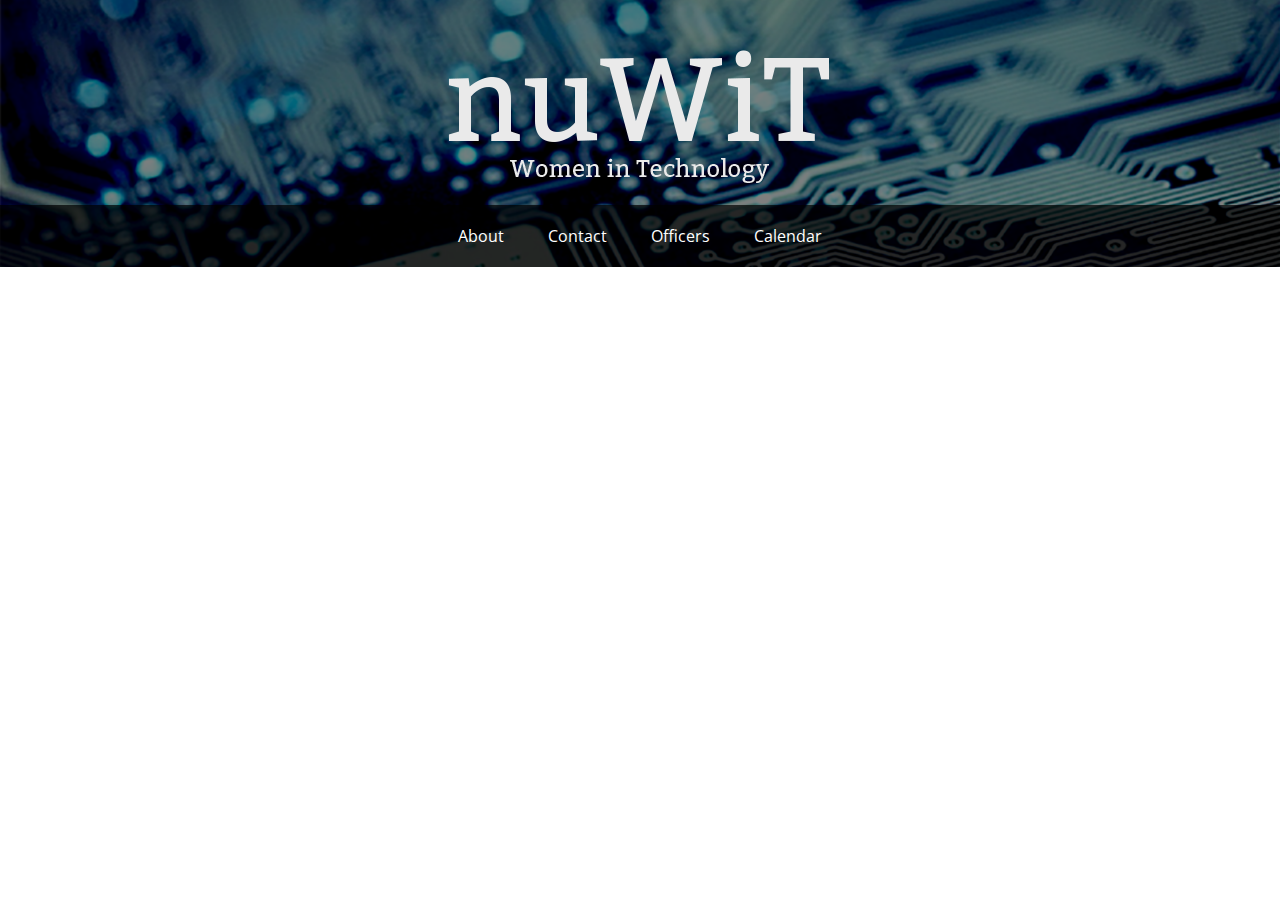
==== index.html @ 977e8782 "Moved everything here for posterity." ====
<!DOCTYPE html>
<html>
<head>
	<title>nuWiT</title>
	<link href='http://fonts.googleapis.com/css?family=Open+Sans:400,300,600,700' rel='stylesheet' type='text/css'>
	<link rel="stylesheet" type="text/css" href="css/main.css">
	<script src="//code.jquery.com/jquery-1.11.0.min.js"></script>
	<script src="js/main.js"></script>
</head>
<body class="cf">
	<header>
		<!-- <h1><i>(</i>cis<i>)</i>ters</h1> -->
		<img src="img/NU_WiT_logo_textonly.png" alt="nuWiT">
		<!-- <p class="sub">Women in Technology</p> -->
		<nav>
			<ul>
				<li><a href="#about">About</a></li>
				<li><a href="#contact">Contact</a></li>
				<li><a href="#officers">Officers</a></li>
				<li><a href="#calendar">Calendar</a></li>
			</ul>
		</nav>
	</header>
	<div id="content">

	</div>
</body>
</html>
---- css/main.css ----
body{
	display:block;
	margin:0;
	-webkit-font-smoothing:antialiased;
	font-family:'Open Sans', sans-serif;
}
a{
	color:#FFF;
	text-decoration: none;
}
header{
	/*background:#000;*/
	overflow:auto;
	color:#FFF;
	font-family:'Open Sans', sans-serif;
	text-align: center;
	background: url("../img/NU_WiT_background.png") no-repeat center;
	-webkit-background-size: cover;
	-moz-background-size: cover;
	-o-background-size: cover;
	background-size: cover;
}
header h1{
	font-weight:300;
	font-size:102px;
	margin:0 ;
}
header h1 i{
	text-decoration: none;
	font-style:normal;
	color: #144A63;
}
header p{
	font-style:italic;
	margin-top:0;
}
header ul{
	list-style: none;
	display:inline;
	padding:0;
}
header ul li{
	list-style: none;
	display:inline-block;
	padding:20px;
}
nav{
	background-color: rgba(0, 0, 0, .7);
}
#content{
	width: 800px;
	margin:25px auto;
}
#content h1{
	border-bottom: 2px solid #144A63;
	font-weight: 400;
}
#content h2{
	font-weight:600;
	border-bottom: 2px solid #144A63;
}
#content h3{
	font-weight:400;
}
#content h3 a{
	color: #144A63;
}
#content p{
	width:700px;
}
#content p img{
	display: inline;
	float:left;
	margin-right:10px;
}
/* MAYBE? */
header ul li:hover{
	background-color: #144A63;
}

/*CLEARFIX*/
.cf:before,
.cf:after {
    content: " "; /* 1 */
    display: table; /* 2 */
}

.cf:after {
    clear: both;
}
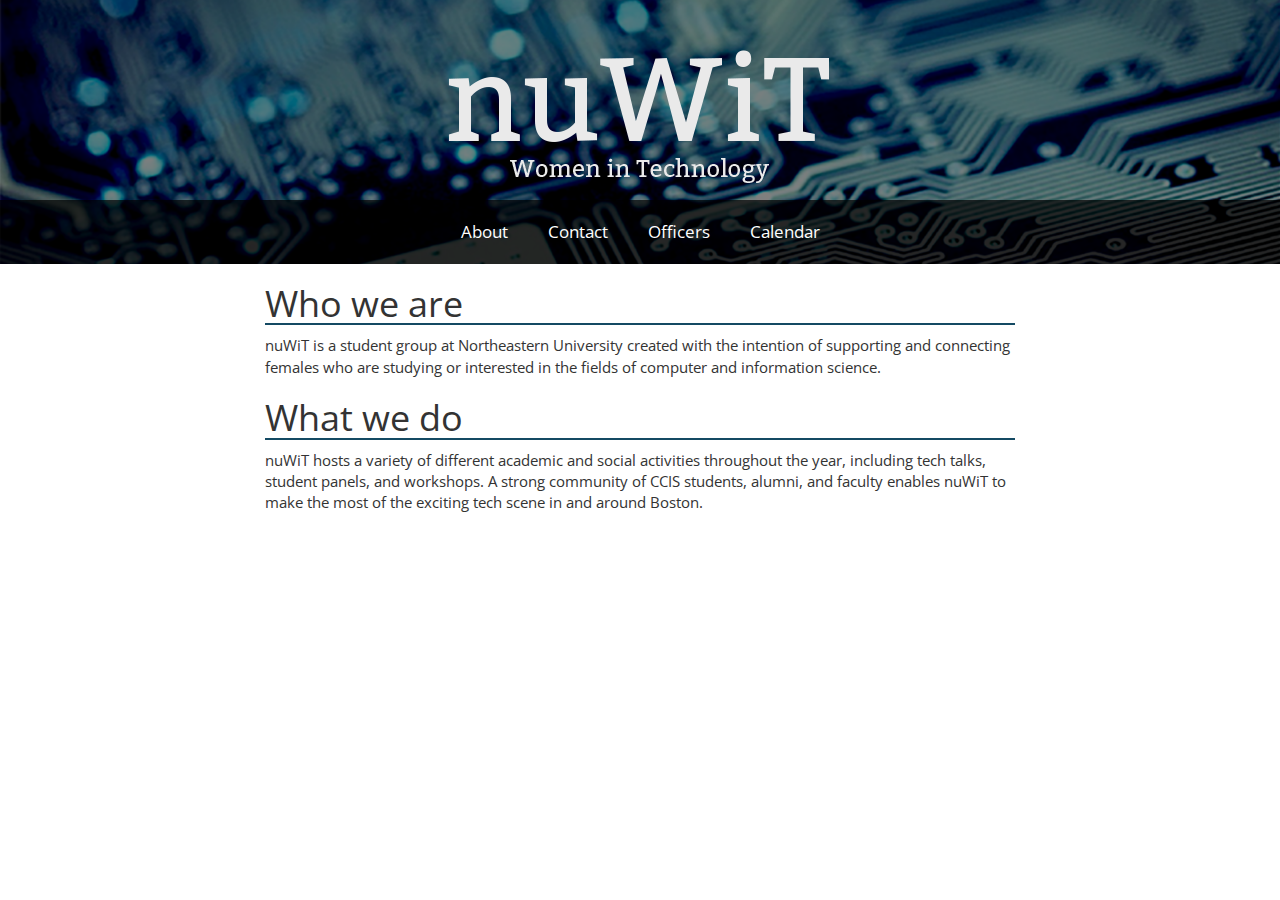
==== commit a5cb92d6: "STATIC IS THE FUTURE. We use bootstrap, harp, and we don't use js for rendering page contents." ====
--- a/index.html
+++ b/index.html
@@ -1,28 +1,7 @@
-<!DOCTYPE html>
-<html>
-<head>
-	<title>nuWiT</title>
-	<link href='http://fonts.googleapis.com/css?family=Open+Sans:400,300,600,700' rel='stylesheet' type='text/css'>
-	<link rel="stylesheet" type="text/css" href="css/main.css">
-	<script src="//code.jquery.com/jquery-1.11.0.min.js"></script>
-	<script src="js/main.js"></script>
-</head>
-<body class="cf">
-	<header>
-		<!-- <h1><i>(</i>cis<i>)</i>ters</h1> -->
-		<img src="img/NU_WiT_logo_textonly.png" alt="nuWiT">
-		<!-- <p class="sub">Women in Technology</p> -->
-		<nav>
-			<ul>
-				<li><a href="#about">About</a></li>
-				<li><a href="#contact">Contact</a></li>
-				<li><a href="#officers">Officers</a></li>
-				<li><a href="#calendar">Calendar</a></li>
-			</ul>
-		</nav>
-	</header>
-	<div id="content">
-
-	</div>
-</body>
-</html>+<!DOCTYPE html><html lang="en"><head><meta charset="utf-8"><meta http-equiv="X-UA-Compatible" content="IE=edge"><meta name="viewport" content="width=device-width, initial-scale=1.0, maximum-scale=1.0"><title>nuWiT</title><link rel="stylesheet" href="https://maxcdn.bootstrapcdn.com/bootstrap/3.3.5/css/bootstrap.min.css"><link rel="stylesheet" type="text/css" href="css/main.css"><link href="http://fonts.googleapis.com/css?family=Open+Sans:400,300,600,700" rel="stylesheet" type="text/css"></head><body><header><img src="img/NU_WiT_logo_textonly.png" alt="nuWiT"><nav><ul><li><a href="index.html">About</a></li><li><a href="contact.html">Contact</a></li><li><a href="officers.html">Officers</a></li><li><a href="calendar.html">Calendar</a></li></ul></nav></header><div class="container"><div class="row"><div class="col-sm-10 col-sm-offset-1 col-md-8 col-md-offset-2"><h1>Who we are</h1><p>nuWiT is a student group at Northeastern University created with the intention
+of supporting and connecting females who are studying or interested in the
+fields of computer and information science.</p>
+<h1>What we do</h1><p>nuWiT hosts a variety of different academic and social activities throughout the
+year, including tech talks, student panels, and workshops. A strong community of
+CCIS students, alumni, and faculty enables nuWiT to make the most of the
+exciting tech scene in and around Boston.</p></div></div></div></body><script src="https://ajax.googleapis.com/ajax/libs/jquery/1.11.3/jquery.min.js"></script><script src="https://maxcdn.bootstrapcdn.com/bootstrap/3.3.5/js/bootstrap.min.js"></script></html>--- a/css/main.css
+++ b/css/main.css
@@ -1,91 +1 @@
-body{
-	display:block;
-	margin:0;
-	-webkit-font-smoothing:antialiased;
-	font-family:'Open Sans', sans-serif;
-}
-a{
-	color:#FFF;
-	text-decoration: none;
-}
-header{
-	/*background:#000;*/
-	overflow:auto;
-	color:#FFF;
-	font-family:'Open Sans', sans-serif;
-	text-align: center;
-	background: url("../img/NU_WiT_background.png") no-repeat center;
-	-webkit-background-size: cover;
-	-moz-background-size: cover;
-	-o-background-size: cover;
-	background-size: cover;
-}
-header h1{
-	font-weight:300;
-	font-size:102px;
-	margin:0 ;
-}
-header h1 i{
-	text-decoration: none;
-	font-style:normal;
-	color: #144A63;
-}
-header p{
-	font-style:italic;
-	margin-top:0;
-}
-header ul{
-	list-style: none;
-	display:inline;
-	padding:0;
-}
-header ul li{
-	list-style: none;
-	display:inline-block;
-	padding:20px;
-}
-nav{
-	background-color: rgba(0, 0, 0, .7);
-}
-#content{
-	width: 800px;
-	margin:25px auto;
-}
-#content h1{
-	border-bottom: 2px solid #144A63;
-	font-weight: 400;
-}
-#content h2{
-	font-weight:600;
-	border-bottom: 2px solid #144A63;
-}
-#content h3{
-	font-weight:400;
-}
-#content h3 a{
-	color: #144A63;
-}
-#content p{
-	width:700px;
-}
-#content p img{
-	display: inline;
-	float:left;
-	margin-right:10px;
-}
-/* MAYBE? */
-header ul li:hover{
-	background-color: #144A63;
-}
-
-/*CLEARFIX*/
-.cf:before,
-.cf:after {
-    content: " "; /* 1 */
-    display: table; /* 2 */
-}
-
-.cf:after {
-    clear: both;
-}
-
+body{display:block;margin:0;-webkit-font-smoothing:antialiased;font-family:'Open Sans',sans-serif;font-size:1.5rem}header{overflow:auto;color:#FFF;font-family:'Open Sans',sans-serif;text-align:center;background:url("../img/NU_WiT_background.png") no-repeat center;background-size:cover}header h1{font-weight:300;font-size:102px;margin:0}header h1 i{text-decoration:none;font-style:normal;color:#144A63}header p{font-style:italic;margin-top:0}header ul{list-style:none;display:inline;padding:0}header ul li{list-style:none;display:inline-block;padding:20px}header ul li:hover{background-color:#144A63}header nav{background-color:rgba(0,0,0,0.7);font-size:1.1em}header nav ul>li>a{color:#FFF}header nav ul>li>a:hover{color:#fff;text-decoration:none}h1{border-bottom:2px solid #144A63;font-weight:400}h2{font-weight:600;border-bottom:2px solid #144A63}h3{font-weight:400}h3 a{color:#144A63}#content p img{display:inline;float:left;margin-right:10px}.cf:before,.cf:after{content:" ";display:table}.cf:after{clear:both}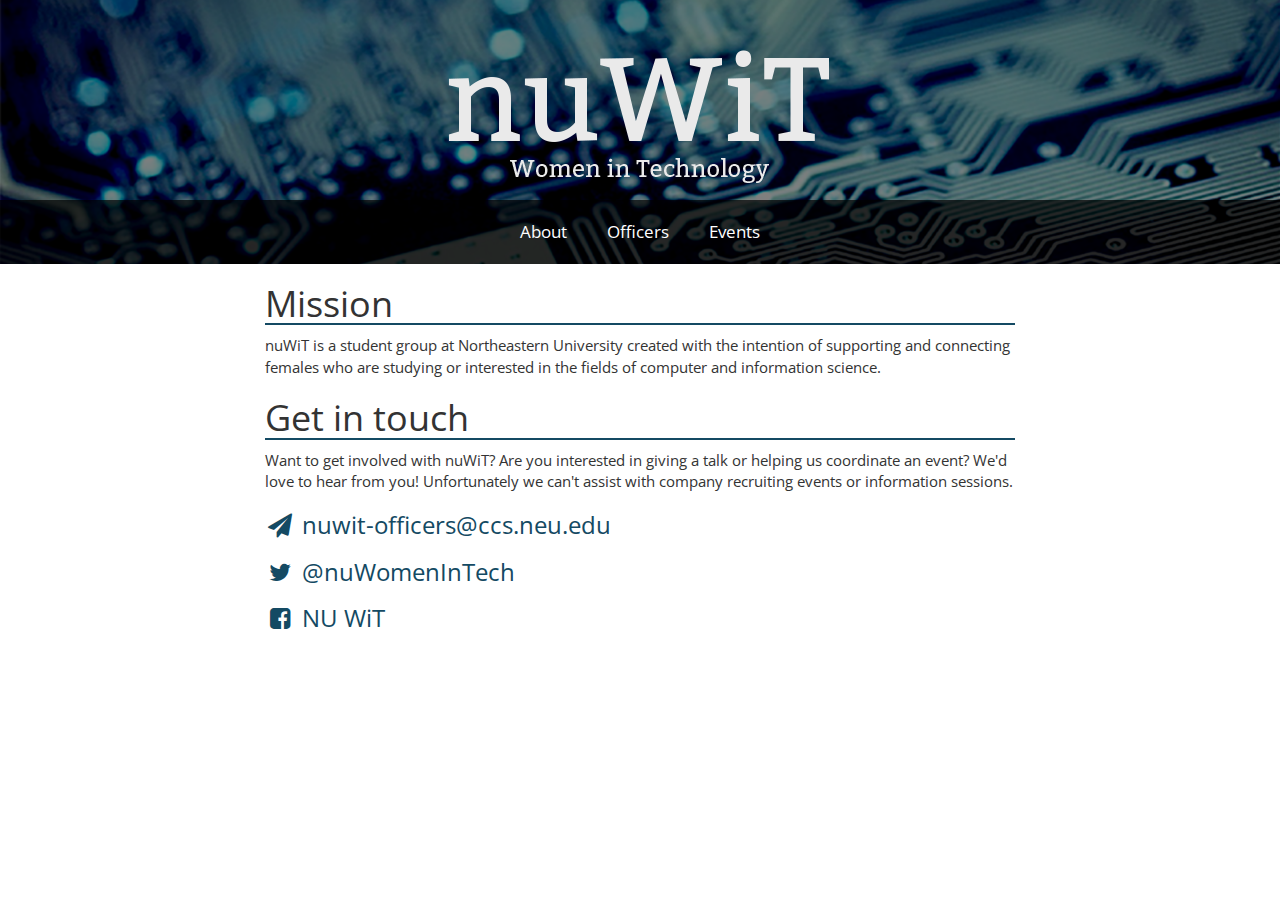
==== commit f9649de4: "compile" ====
--- a/index.html
+++ b/index.html
@@ -1,7 +1,6 @@
-<!DOCTYPE html><html lang="en"><head><meta charset="utf-8"><meta http-equiv="X-UA-Compatible" content="IE=edge"><meta name="viewport" content="width=device-width, initial-scale=1.0, maximum-scale=1.0"><title>nuWiT</title><link rel="stylesheet" href="https://maxcdn.bootstrapcdn.com/bootstrap/3.3.5/css/bootstrap.min.css"><link rel="stylesheet" type="text/css" href="css/main.css"><link href="http://fonts.googleapis.com/css?family=Open+Sans:400,300,600,700" rel="stylesheet" type="text/css"></head><body><header><img src="img/NU_WiT_logo_textonly.png" alt="nuWiT"><nav><ul><li><a href="index.html">About</a></li><li><a href="contact.html">Contact</a></li><li><a href="officers.html">Officers</a></li><li><a href="calendar.html">Calendar</a></li></ul></nav></header><div class="container"><div class="row"><div class="col-sm-10 col-sm-offset-1 col-md-8 col-md-offset-2"><h1>Who we are</h1><p>nuWiT is a student group at Northeastern University created with the intention
+<!DOCTYPE html><html lang="en"><head><meta charset="utf-8"><meta http-equiv="X-UA-Compatible" content="IE=edge"><meta name="viewport" content="width=device-width, initial-scale=1.0, maximum-scale=1.0"><title>nuWiT</title><link rel="stylesheet" href="https://maxcdn.bootstrapcdn.com/bootstrap/3.3.5/css/bootstrap.min.css"><link rel="stylesheet" href="https://maxcdn.bootstrapcdn.com/font-awesome/4.4.0/css/font-awesome.min.css"><link rel="stylesheet" type="text/css" href="/css/main.css"><link href="http://fonts.googleapis.com/css?family=Open+Sans:400,300,600,700" rel="stylesheet" type="text/css"></head><body><header><img src="/img/NU_WiT_logo_textonly.png" alt="nuWiT"><nav><ul><li><a href="/index">About</a></li><li><a href="/officers">Officers</a></li><li><a href="/events">Events</a></li></ul></nav></header><div class="container"><div class="row"><div class="col-sm-10 col-sm-offset-1 col-md-8 col-md-offset-2"><h1>Mission</h1><p>nuWiT is a student group at Northeastern University created with the intention
 of supporting and connecting females who are studying or interested in the
-fields of computer and information science.</p>
-<h1>What we do</h1><p>nuWiT hosts a variety of different academic and social activities throughout the
-year, including tech talks, student panels, and workshops. A strong community of
-CCIS students, alumni, and faculty enables nuWiT to make the most of the
-exciting tech scene in and around Boston.</p></div></div></div></body><script src="https://ajax.googleapis.com/ajax/libs/jquery/1.11.3/jquery.min.js"></script><script src="https://maxcdn.bootstrapcdn.com/bootstrap/3.3.5/js/bootstrap.min.js"></script></html>+fields of computer and information science.</p><h1>Get in touch</h1><p> 
+Want to get involved with nuWiT? Are you interested in giving a talk or 
+helping us coordinate an event? We'd love to hear from you! Unfortunately
+we can't assist with company recruiting events or information sessions.</p><h3> <a href="mailto:nuwit@ccs.neu.edu"><i class="fa fa-fw fa-paper-plane"></i> nuwit-officers@ccs.neu.edu</a></h3><h3> <a href="https://twitter.com/nuWomenInTech"><i class="fa fa-fw fa-twitter"></i> @nuWomenInTech</a></h3><h3> <a href="https://www.facebook.com/groups/nucisters/"><i class="fa fa-fw fa-facebook-square"></i> NU WiT</a></h3></div></div></div></body><script src="https://ajax.googleapis.com/ajax/libs/jquery/1.11.3/jquery.min.js"></script><script src="https://maxcdn.bootstrapcdn.com/bootstrap/3.3.5/js/bootstrap.min.js"></script></html>--- a/css/main.css
+++ b/css/main.css
@@ -1 +1 @@
-body{display:block;margin:0;-webkit-font-smoothing:antialiased;font-family:'Open Sans',sans-serif;font-size:1.5rem}header{overflow:auto;color:#FFF;font-family:'Open Sans',sans-serif;text-align:center;background:url("../img/NU_WiT_background.png") no-repeat center;background-size:cover}header h1{font-weight:300;font-size:102px;margin:0}header h1 i{text-decoration:none;font-style:normal;color:#144A63}header p{font-style:italic;margin-top:0}header ul{list-style:none;display:inline;padding:0}header ul li{list-style:none;display:inline-block;padding:20px}header ul li:hover{background-color:#144A63}header nav{background-color:rgba(0,0,0,0.7);font-size:1.1em}header nav ul>li>a{color:#FFF}header nav ul>li>a:hover{color:#fff;text-decoration:none}h1{border-bottom:2px solid #144A63;font-weight:400}h2{font-weight:600;border-bottom:2px solid #144A63}h3{font-weight:400}h3 a{color:#144A63}#content p img{display:inline;float:left;margin-right:10px}.cf:before,.cf:after{content:" ";display:table}.cf:after{clear:both}+body{display:block;margin:0;-webkit-font-smoothing:antialiased;font-family:'Open Sans',sans-serif;font-size:1.5rem}a:hover{text-decoration:none}header{overflow:auto;color:#FFF;font-family:'Open Sans',sans-serif;text-align:center;background:url("../img/NU_WiT_background.png") no-repeat center;background-size:cover}header h1{font-weight:300;font-size:102px;margin:0}header h1 i{text-decoration:none;font-style:normal;color:#144A63}header p{font-style:italic;margin-top:0}header ul{list-style:none;display:inline;padding:0}header ul li{list-style:none;display:inline-block;padding:20px}header ul li:hover{background-color:#144A63}header nav{background-color:rgba(0,0,0,0.7);font-size:1.1em}header nav ul>li>a{color:#FFF}header nav ul>li>a:hover{color:#fff;text-decoration:none}h1{border-bottom:2px solid #144A63;font-weight:400}h2{font-weight:600}h3{font-weight:400}h3 a{color:#144A63}#content p img{display:inline;float:left;margin-right:10px}.cf:before,.cf:after{content:" ";display:table}.cf:after{clear:both}